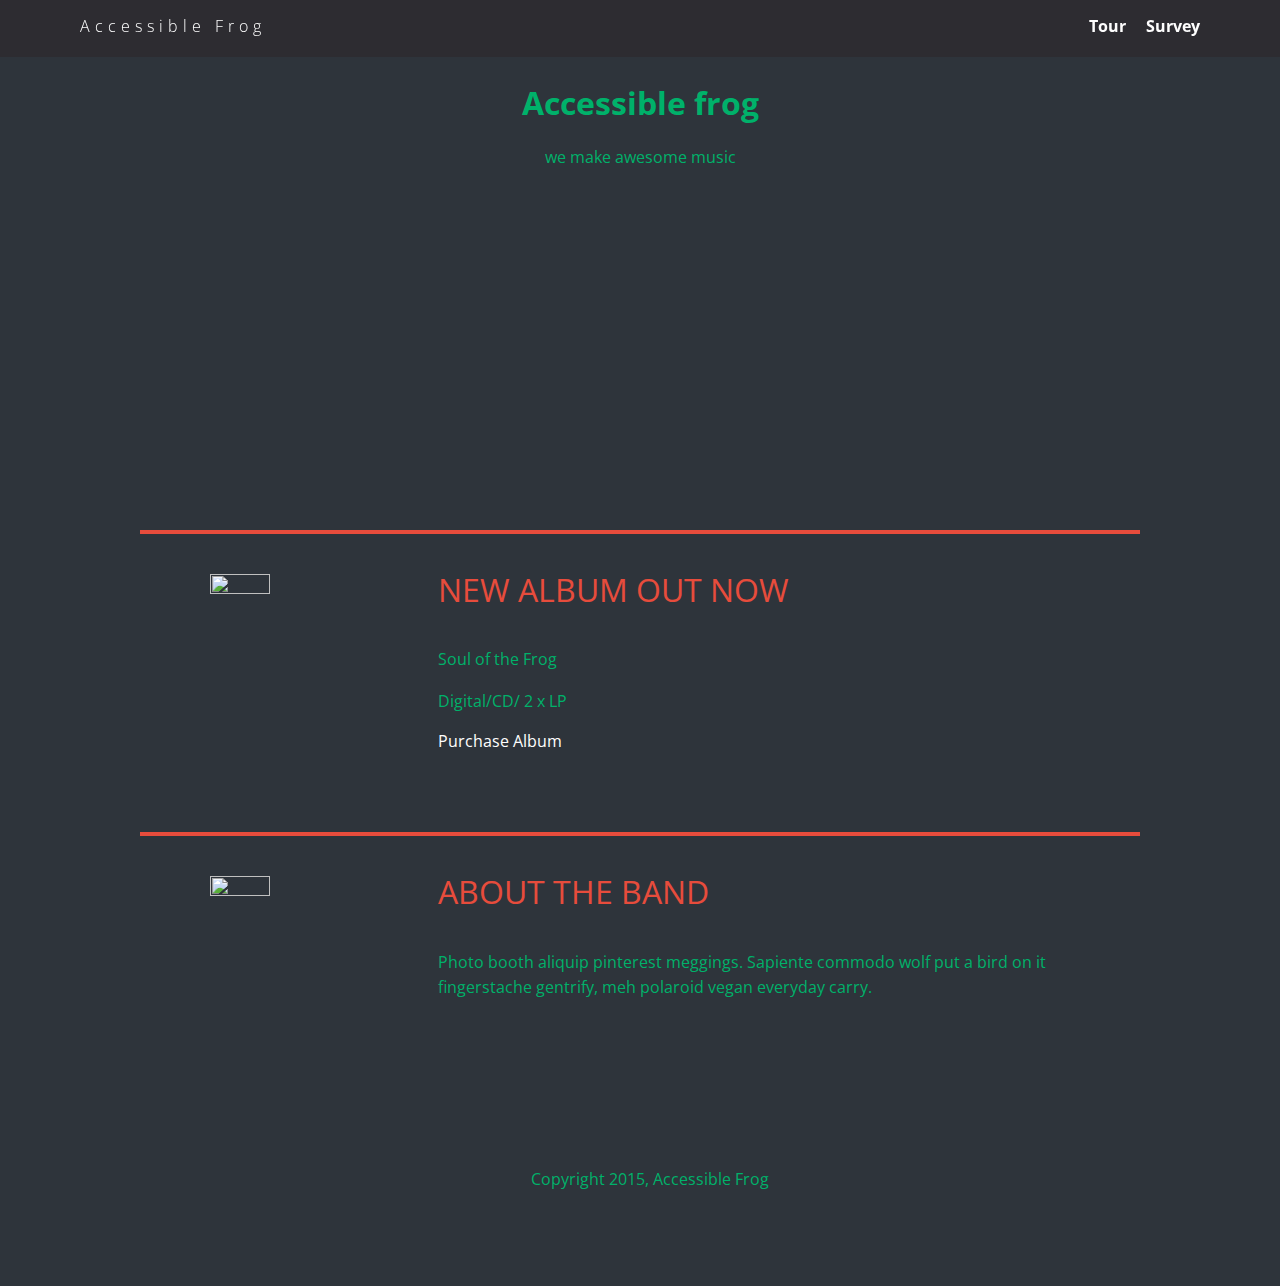
==== index.html @ 453d73ee "set up safe color palette" ====
<!doctype html>
<html lang="en">
  <head>
      <meta charset="utf-8">
      <link href="css/styles.css" rel="stylesheet" type="text/css" />
      <meta name="viewport" content="width=device-width, initial-scale=1, maximum-scale=1, user-scalable=0"/>
      <link href='https://fonts.googleapis.com/css?family=Open+Sans:400,300,600' rel='stylesheet' type='text/css'>
      <title>Accessible Frog</title>
  </head>

  <body>
    <div class="main-nav">
      <ul class="nav">
        <li class="name"><a href="#">Accessible Frog</a></li>
        <li><a href="tour.html">Tour</a></li>
        <li><a href="survey.html">Survey</a></li>
      </ul>
    </div>

    <header>
      <h1>Accessible frog</h1>
      <p>we make awesome music</p>
    </header>

    <main>
      <div class="card">
        <div class="flex">
          <img class="photo" src= "img/soul_of_the_frog.jpg">
          <div class="information">
            <p class="heading">New album out now</p>
            <p>Soul of the Frog</p>
            <p>Digital/CD/ 2 x LP</p>
            <a href="#" class="buy">Purchase Album</a>
          </div>
        </div>
      </div>

      <div class="card">
        <div class="flex">
          <img class="photo" src= "img/lead_singer.jpg">
          <div class="information">
            <p class="heading">About the band</p>
            <p>Photo booth aliquip pinterest meggings. Sapiente commodo wolf put a bird on it fingerstache gentrify, meh polaroid vegan everyday carry.</p>
          </div>
        </div>
      </div>
    </main>

    <footer>
      <ul>
        <li><a href="#" class="social twitter"></a></li>
        <li><a href="#" class="social youtube"></a></li>
        <li><a href="#" class="social spotify"></a></li>
      </ul>
      <p class="copyright">Copyright 2015, Accessible Frog</p>
    </footer>

  </body>
</html>
---- css/styles.css ----
/* Global Layout Set-up */
* {
  box-sizing: border-box;
}

body {
  margin: 0;
  padding: 0;
  text-align: center;
  font-family: 'Open Sans', sans-serif;
  color: #00b16a;
  background: #2e343b;
}

/* Link Styles */

a {
  text-decoration: none;
  color: #fefefe;
}

a:hover {
  color: #fefefe;
}

/* Section Styles */

.main-nav {
  width: 100%;
  background: rgba(45, 43, 48, 0.8);
  min-height: 30px;
  padding: 10px;
  position: fixed;
  text-align: center;
}

.nav {
  display: flex;
  justify-content: space-around;
  font-weight: 700;
  list-style-type: none;
  margin: 0 auto;
  padding: 0;
}

.nav .name {
  display: block;
  margin-right: auto;
  color: white;
  letter-spacing: 5px;
}

.nav li {
  padding: 5px 10px 10px 10px;
}

.nav a {
  transition: all .5s;
}

.nav a:hover {
  color: white
}

header {
  text-align: center;
  background: url('../img/concert02_with_text.jpg') no-repeat top center ;
  background-size: cover;
  overflow: hidden;
  padding-top: 60px;
  height: 350px;
}

.tag {
  color: black;
  padding: 10px;
  letter-spacing: 5px;
}

.name{
  font-weight: 300;
}

header .name{
  font-size: 3em;
}
.tagline {
  font-weight: 600;
  padding: 20px;
  text-transform: uppercase;
  color: #e74c3c
}

.card {
  margin: 30px;
  padding: 20px 40px 40px;
  text-align: left;
  border-top: 4px solid #e74c3c;
  clear: both;
}
.card:hover {
  border-color: #d4b300;
}


.photo{
  display: block;
  width: 200px;
  height: 0%;
  margin: 0 auto;
}

.information{
  width: 100%;
  text-align: center;
  /*display: inline-block;
  position: absolute;*/
}

.heading{
  font-size: 2em;
  text-transform: uppercase;
  color: #e74c3c;
  margin-top: 10px;
}

/* Footer styles */

footer {
  width: 100%;
  min-height: 30px;
  padding: 20px 0 40px 20px;
}

footer .copyright {
  top: -8px;
  font-size: .75em;
}

footer ul {
  list-style-type: none;
  margin: 0;
  padding: 0;
}

footer ul li {
  display: inline-block;
}

a.social {
  display: inline-block;
  margin-left: 5px;
  width: 30px;
  height: 30px;
  background-size: 30px 30px;
  opacity: .4;
  transition: all .5s;
}

a.twitter {
  background-image: url(../img/twitter-32.png);
}

a.youtube {
  background-image: url(../img/youtube-32.png);
}

a.spotify {
  background-image: url(../img/spotify-32.png);
}

a.social:hover {
  opacity: 1;
}
.clearfix {
  clear: both;
}

/* Styles for larger screens */
@media screen and (min-width: 840px) {

  .flex {
    display: -ms-flexbox;      /* TWEENER - IE 10 */
    display: flex;
    max-width: 1200px;
    -ms-flex-pack: distribute;
  }

  header {
    min-height: 470px;
  }

  .nav {
    max-width: 1200px;
    padding: 0 30px;
  }


  main {
    padding-top: 20px;
  }

  main p {
    line-height: 1.6em;
  }

  .card{
    margin: 40px auto;
    padding: 20px 40px 40px;
    width: 80%;
    max-width: 1000px;
  }

  .photo{
    width: 30%;
    margin: 20px 30px;
  }

  .information{
    text-align: left;
  }

  footer {
    font-size: 1.3em;
    max-width: 1200px;
    margin: 40px auto;
  }
}
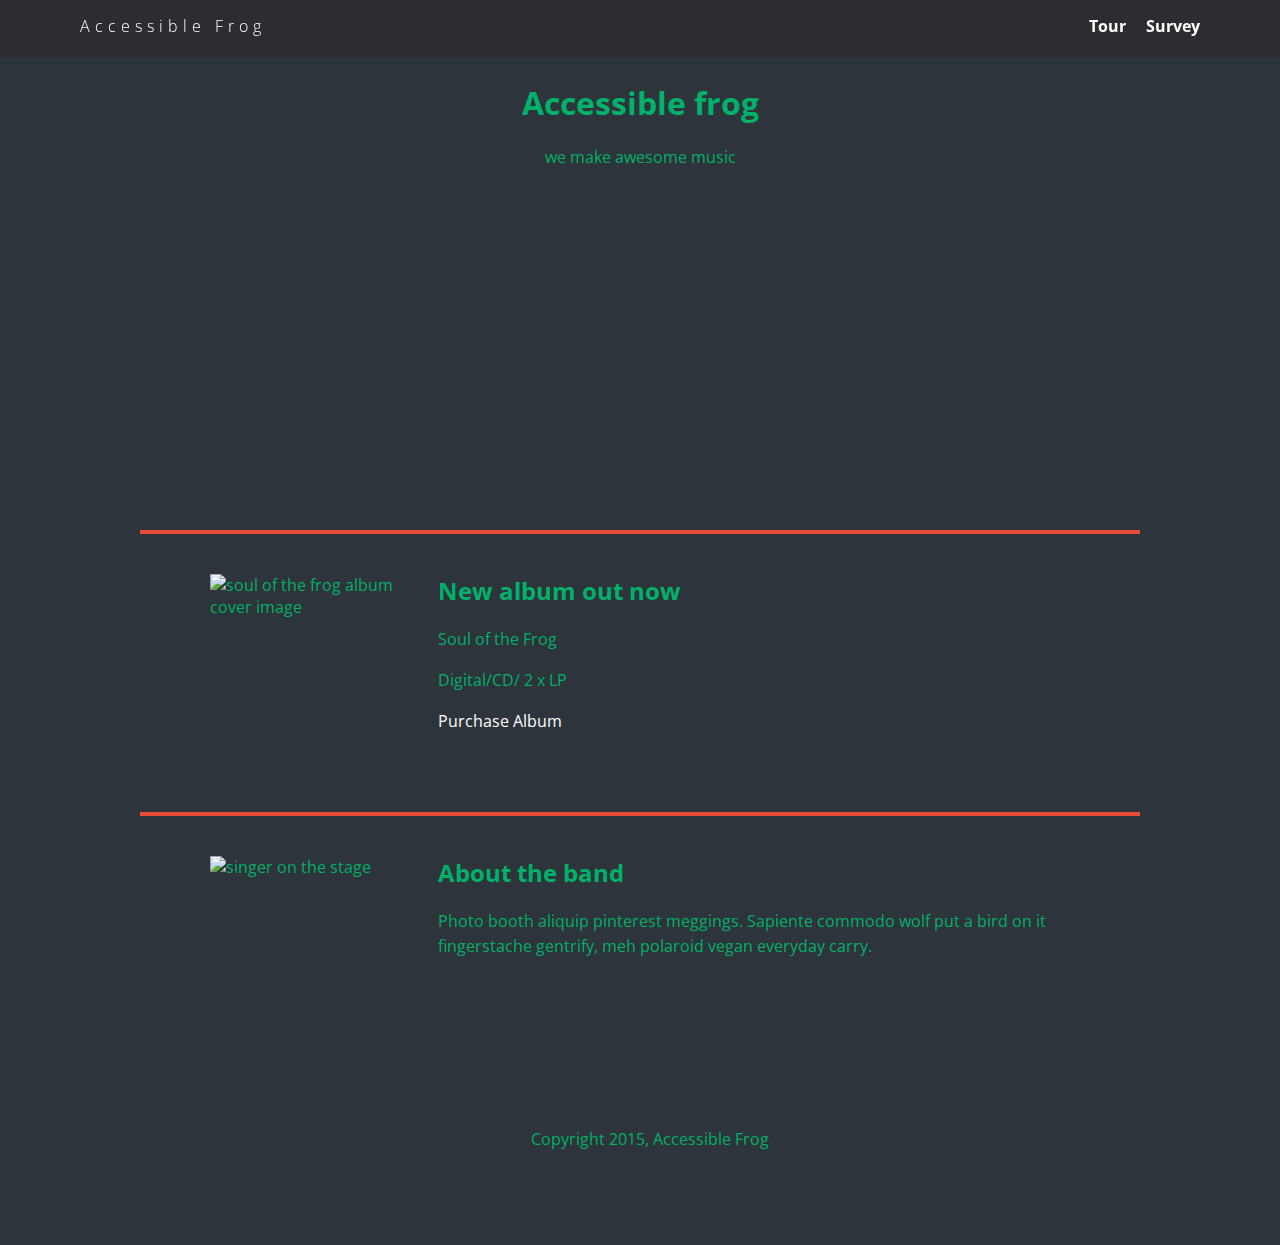
==== commit 9f031054: "Added alts to the images" ====
--- a/index.html
+++ b/index.html
@@ -9,25 +9,25 @@
   </head>
 
   <body>
-    <div class="main-nav">
+    <nav class="main-nav">
       <ul class="nav">
         <li class="name"><a href="#">Accessible Frog</a></li>
         <li><a href="tour.html">Tour</a></li>
         <li><a href="survey.html">Survey</a></li>
       </ul>
-    </div>
+   </nav>
 
-    <header>
-      <h1>Accessible frog</h1>
-      <p>we make awesome music</p>
+    <header class="header">
+      <h1 class="header__name">Accessible frog</h1>
+      <p class="header__text">we make awesome music</p>
     </header>
 
     <main>
       <div class="card">
         <div class="flex">
-          <img class="photo" src= "img/soul_of_the_frog.jpg">
+          <img class="photo" src= "img/soul_of_the_frog.jpg" alt="soul of the frog album cover image">
           <div class="information">
-            <p class="heading">New album out now</p>
+            <h2 class="card__heading">New album out now</h2>
             <p>Soul of the Frog</p>
             <p>Digital/CD/ 2 x LP</p>
             <a href="#" class="buy">Purchase Album</a>
@@ -37,9 +37,9 @@
 
       <div class="card">
         <div class="flex">
-          <img class="photo" src= "img/lead_singer.jpg">
+          <img class="photo" src= "img/lead_singer.jpg" alt="singer on the stage">
           <div class="information">
-            <p class="heading">About the band</p>
+            <h2 class="card__heading">About the band</h2>
             <p>Photo booth aliquip pinterest meggings. Sapiente commodo wolf put a bird on it fingerstache gentrify, meh polaroid vegan everyday carry.</p>
           </div>
         </div>
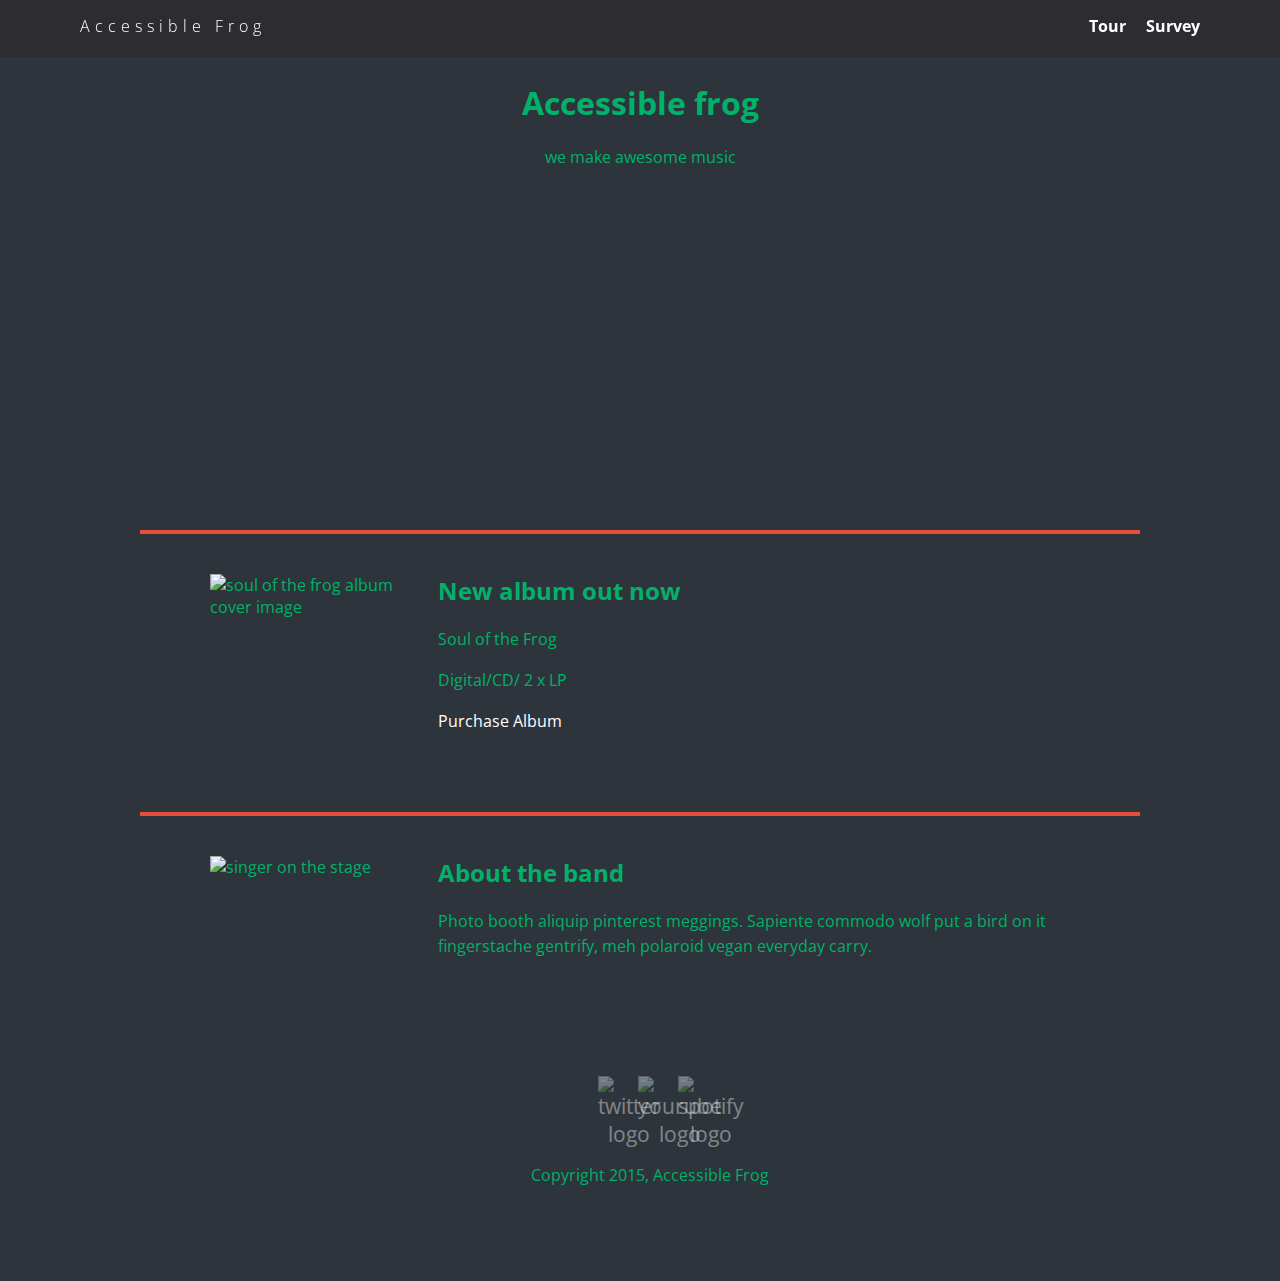
==== commit 571460e5: "added landmark roles and aria describedby" ====
--- a/index.html
+++ b/index.html
@@ -1,59 +1,58 @@
 <!doctype html>
 <html lang="en">
-  <head>
-      <meta charset="utf-8">
-      <link href="css/styles.css" rel="stylesheet" type="text/css" />
-      <meta name="viewport" content="width=device-width, initial-scale=1, maximum-scale=1, user-scalable=0"/>
-      <link href='https://fonts.googleapis.com/css?family=Open+Sans:400,300,600' rel='stylesheet' type='text/css'>
-      <title>Accessible Frog</title>
-  </head>
+<head>
+   <meta charset="utf-8">
+   <link href="css/styles.css" rel="stylesheet" type="text/css" />
+   <meta name="viewport" content="width=device-width, initial-scale=1, maximum-scale=1, user-scalable=0"/>
+   <link href='https://fonts.googleapis.com/css?family=Open+Sans:400,300,600' rel='stylesheet' type='text/css'>
+   <title>Accessible Frog</title>
+</head>
 
-  <body>
-    <nav class="main-nav">
+<body>
+   <nav class="main-nav" role="navigation">
       <ul class="nav">
-        <li class="name"><a href="#">Accessible Frog</a></li>
-        <li><a href="tour.html">Tour</a></li>
-        <li><a href="survey.html">Survey</a></li>
+         <li class="name"><a href="index.html">Accessible Frog</a></li>
+         <li class="nav__item"><a href="tour.html">Tour</a></li>
+         <li class="nav__item"><a href="survey.html">Survey</a></li>
       </ul>
    </nav>
 
-    <header class="header">
+   <header class="header" role="banner">
       <h1 class="header__name">Accessible frog</h1>
       <p class="header__text">we make awesome music</p>
-    </header>
+   </header>
 
-    <main>
+   <main role="main">
       <div class="card">
-        <div class="flex">
-          <img class="photo" src= "img/soul_of_the_frog.jpg" alt="soul of the frog album cover image">
-          <div class="information">
-            <h2 class="card__heading">New album out now</h2>
-            <p>Soul of the Frog</p>
-            <p>Digital/CD/ 2 x LP</p>
-            <a href="#" class="buy">Purchase Album</a>
-          </div>
-        </div>
+         <div class="flex">
+            <img class="photo" src= "img/soul_of_the_frog.jpg" alt="soul of the frog album cover image">
+            <div class="information">
+               <h2 class="card__heading">New album out now</h2>
+               <p>Soul of the Frog</p>
+               <p>Digital/CD/ 2 x LP</p>
+               <a href="#" class="card__link buy">Purchase Album</a>
+            </div>
+         </div>
       </div>
 
       <div class="card">
-        <div class="flex">
-          <img class="photo" src= "img/lead_singer.jpg" alt="singer on the stage">
-          <div class="information">
-            <h2 class="card__heading">About the band</h2>
-            <p>Photo booth aliquip pinterest meggings. Sapiente commodo wolf put a bird on it fingerstache gentrify, meh polaroid vegan everyday carry.</p>
-          </div>
-        </div>
+         <div class="flex">
+            <img class="photo" src= "img/lead_singer.jpg" alt="singer on the stage">
+            <div class="information">
+               <h2 class="card__heading">About the band</h2>
+               <p>Photo booth aliquip pinterest meggings. Sapiente commodo wolf put a bird on it fingerstache gentrify, meh polaroid vegan everyday carry.</p>
+            </div>
+         </div>
       </div>
-    </main>
+   </main>
 
-    <footer>
+   <footer role="contentinfo">
       <ul>
-        <li><a href="#" class="social twitter"></a></li>
-        <li><a href="#" class="social youtube"></a></li>
-        <li><a href="#" class="social spotify"></a></li>
+         <li><a href="#" class="social twitter"><img src= "img/twitter-32.png" alt="twitter logo"></a></li>
+         <li><a href="#" class="social youtube"><img src= "img/youtube-32.png" alt="yourube logo"></a></li>
+         <li><a href="#" class="social spotify"><img src= "img/spotify-32.png" alt="spotify logo"></a></li>
       </ul>
       <p class="copyright">Copyright 2015, Accessible Frog</p>
-    </footer>
-
-  </body>
+   </footer>
+</body>
 </html>
